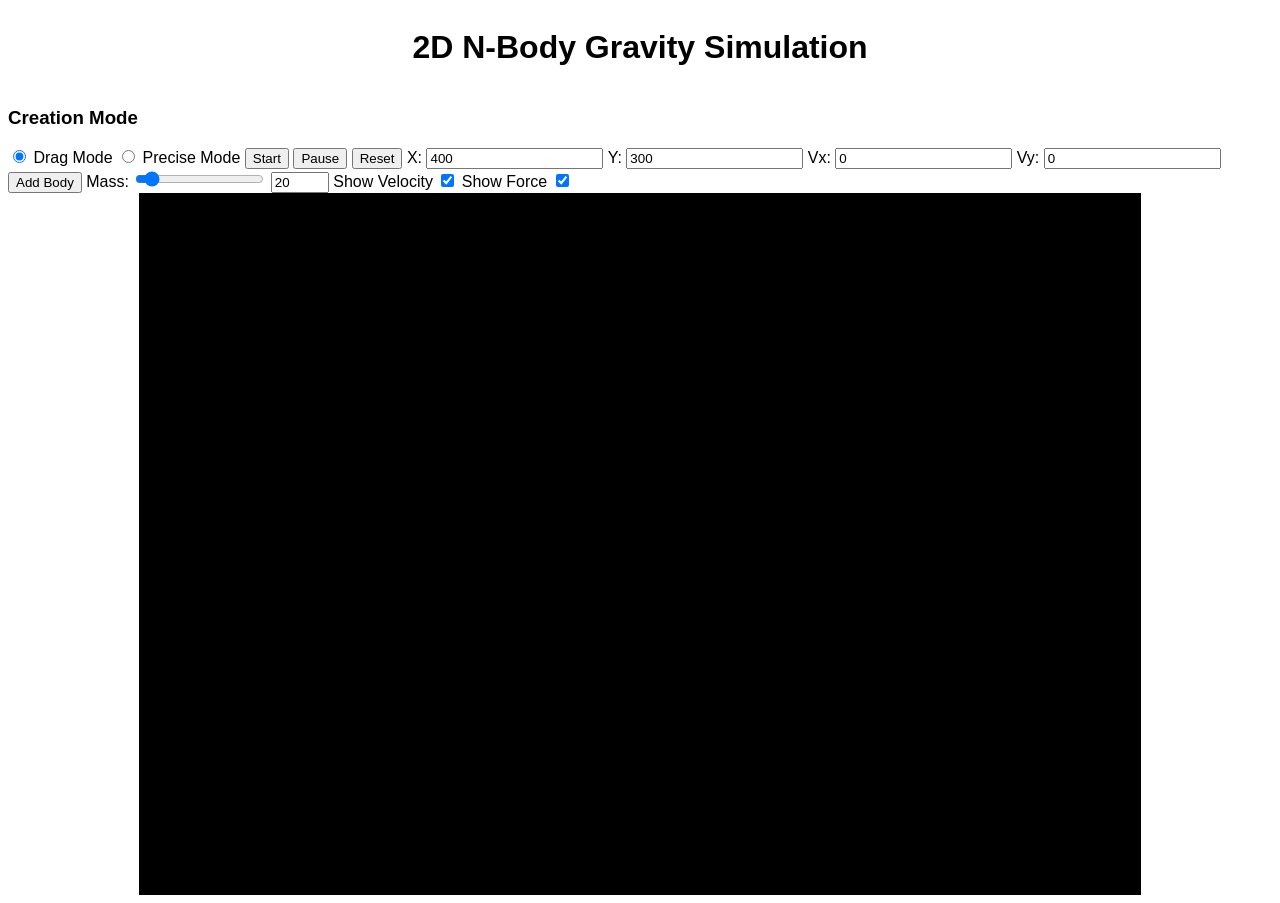
==== index.html @ bcaebc6d "Initial Commit This commit contains an already worked on project. Core requirements are set up. This" ====
<!DOCTYPE html>
<html lang="en">
<head>
    <meta charset="UTF-8">
    <title>2D N-Body Gravity Simulation</title>
    <link rel="stylesheet" href="style.css">
</head>
<body>
    <h1>2D N-Body Gravity Simulation</h1>

    <div class="controls">

        <h3>Creation Mode</h3>

        <label>
            <input type="radio" name="creationMode" value="drag" checked>
            Drag Mode
        </label>

        <label>
            <input type="radio" name="creationMode" value="precise">
            Precise Mode
        </label>

        <button id="start">Start</button>
        <button id="pause">Pause</button>
        <button id="reset">Reset</button>

        <label>X:
        <input type="number" id="posX" value="400">
        </label>

        <label>Y:
        <input type="number" id="posY" value="300">
        </label>
                
        <label>Vx:
        <input type="number" id="velX" value="0">
        </label>

        <label>Vy:
        <input type="number" id="velY" value="0">
        </label>

        <button id="addBody">Add Body</button>


        <label>Mass:
        <input type="range" id="massSlider" min="5" max="200" value="20">
        <input type="number" id="massInput" min="5" max="200" value="20" style="width:50px;">
        </label>
        
        <label>
            Show Velocity
            <input type="checkbox" id="toggleVelocity" checked>
        </label>

        <label>
            Show Force
            <input type="checkbox" id="toggleForce" checked>
        </label>
    </div>

    <canvas id="canvas" width="1000" height="700" style="background-color: black;"></canvas>

    <script type="module" src="main.js"></script>
</body>
</html>
---- style.css ----
body {
    display: flex;
    flex-direction: column;
    align-items: center;
    font-family: Arial, sans-serif;
}

canvas {
    border: 1px solid black;
}
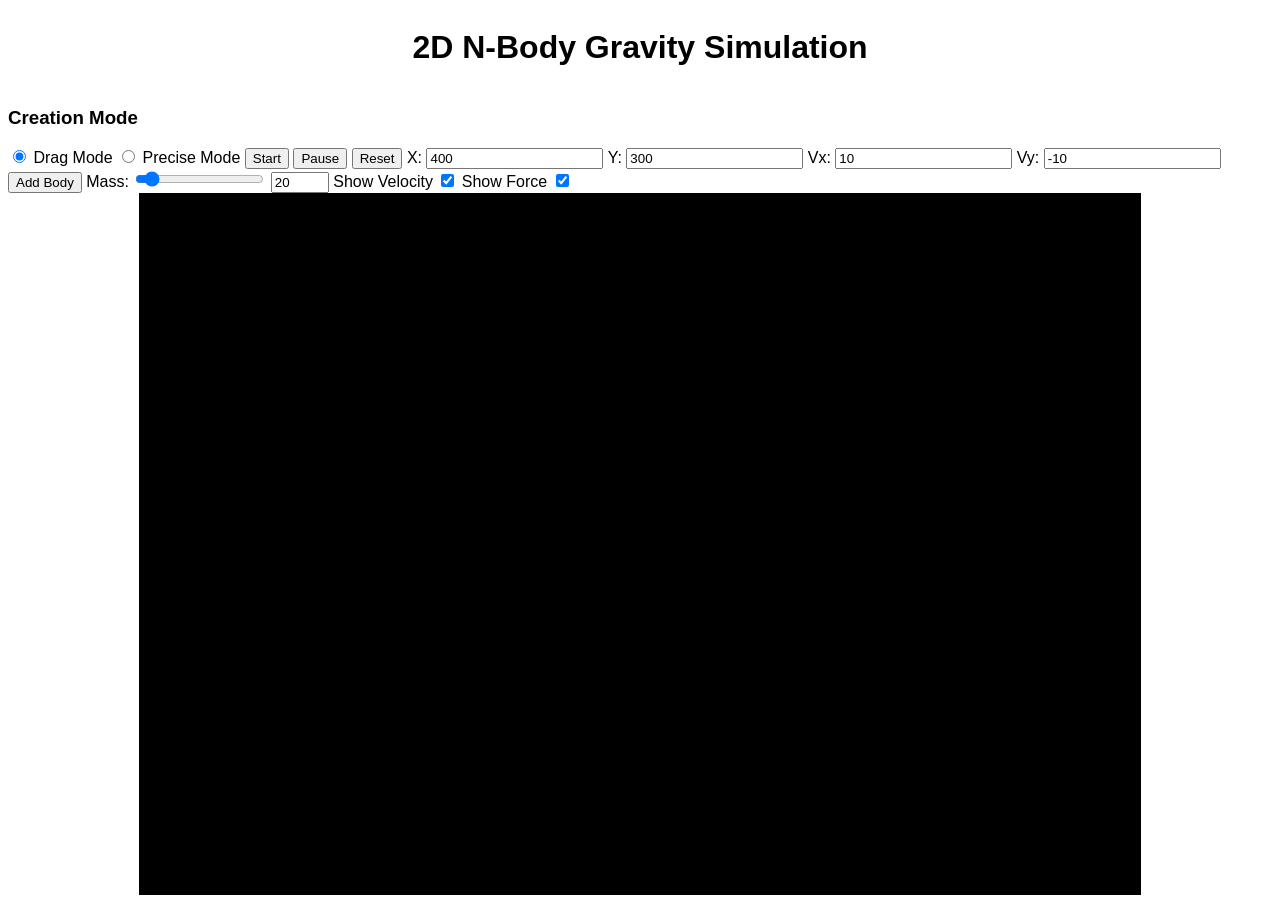
==== commit 5bf26e45: "Changed initial values for velocity Changed initial values for velocity when in precise mode. values" ====
--- a/index.html
+++ b/index.html
@@ -35,11 +35,11 @@
         </label>
                 
         <label>Vx:
-        <input type="number" id="velX" value="0">
+        <input type="number" id="velX" value="10">
         </label>
 
         <label>Vy:
-        <input type="number" id="velY" value="0">
+        <input type="number" id="velY" value="-10">
         </label>
 
         <button id="addBody">Add Body</button>
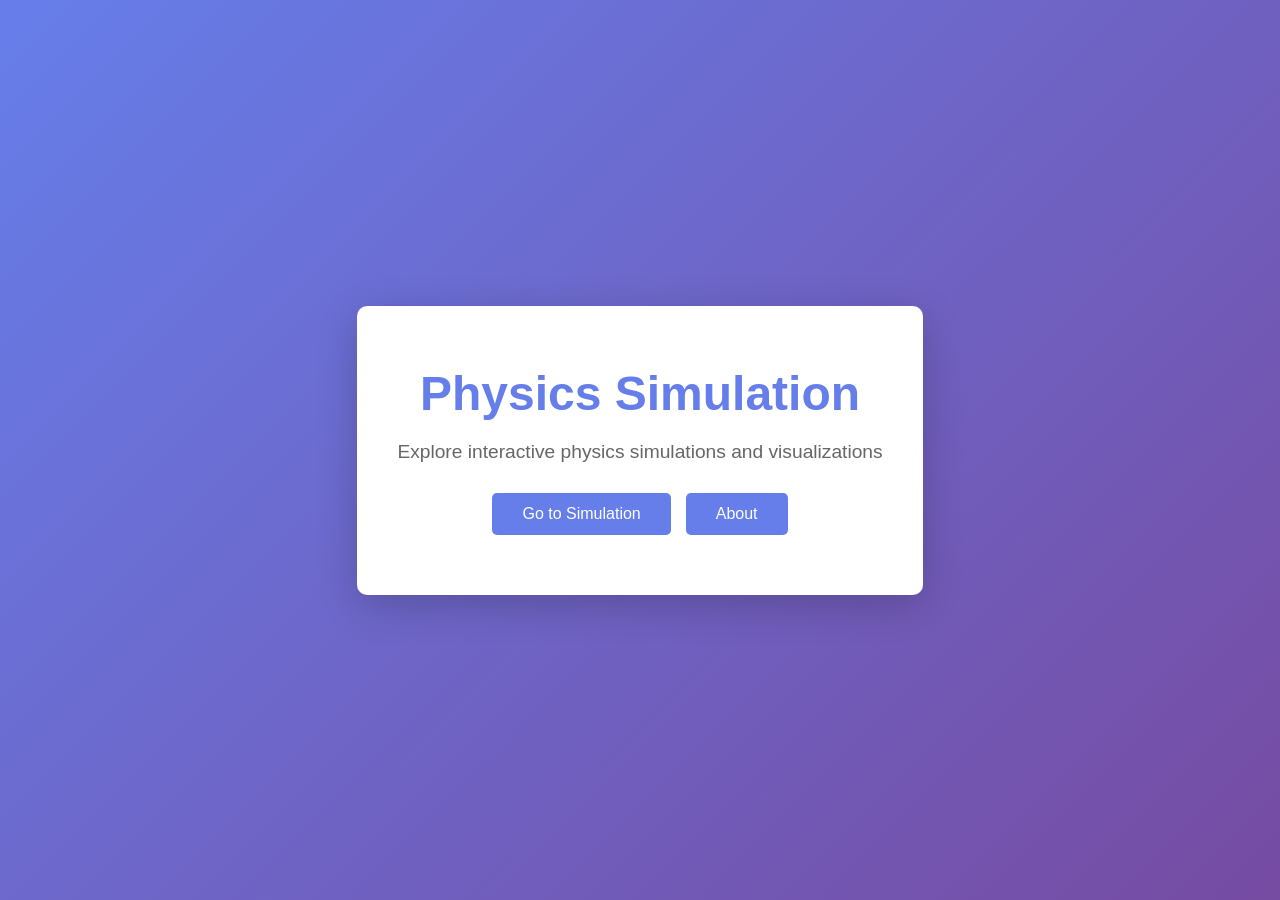
==== commit fb84e33b: "Basic Landing page There is now a basic functional landing page. There are 2 buttons, a non function" ====
--- a/index.html
+++ b/index.html
@@ -2,67 +2,76 @@
 <html lang="en">
 <head>
     <meta charset="UTF-8">
-    <title>2D N-Body Gravity Simulation</title>
-    <link rel="stylesheet" href="style.css">
+    <meta name="viewport" content="width=device-width, initial-scale=1.0">
+    <title>Physics Simulation - Home</title>
+    <style>
+        * {
+            margin: 0;
+            padding: 0;
+            box-sizing: border-box;
+        }
+
+        body {
+            font-family: 'Segoe UI', Tahoma, Geneva, Verdana, sans-serif;
+            background: linear-gradient(135deg, #667eea 0%, #764ba2 100%);
+            min-height: 100vh;
+            display: flex;
+            flex-direction: column;
+            align-items: center;
+            justify-content: center;
+            color: #333;
+        }
+
+        .container {
+            text-align: center;
+            background: white;
+            padding: 60px 40px;
+            border-radius: 10px;
+            box-shadow: 0 10px 40px rgba(0, 0, 0, 0.2);
+            max-width: 600px;
+        }
+
+        h1 {
+            font-size: 3em;
+            margin-bottom: 20px;
+            color: #667eea;
+        }
+
+        p {
+            font-size: 1.2em;
+            margin-bottom: 30px;
+            color: #666;
+        }
+
+        .buttons {
+            display: flex;
+            gap: 15px;
+            justify-content: center;
+            flex-wrap: wrap;
+        }
+
+        a {
+            padding: 12px 30px;
+            font-size: 1em;
+            text-decoration: none;
+            background: #667eea;
+            color: white;
+            border-radius: 5px;
+        }
+
+        a:hover {
+            background: #764ba2;
+        }
+    </style>
 </head>
 <body>
-    <h1>2D N-Body Gravity Simulation</h1>
-
-    <div class="controls">
-
-        <h3>Creation Mode</h3>
-
-        <label>
-            <input type="radio" name="creationMode" value="drag" checked>
-            Drag Mode
-        </label>
-
-        <label>
-            <input type="radio" name="creationMode" value="precise">
-            Precise Mode
-        </label>
-
-        <button id="start">Start</button>
-        <button id="pause">Pause</button>
-        <button id="reset">Reset</button>
-
-        <label>X:
-        <input type="number" id="posX" value="400">
-        </label>
-
-        <label>Y:
-        <input type="number" id="posY" value="300">
-        </label>
-                
-        <label>Vx:
-        <input type="number" id="velX" value="10">
-        </label>
-
-        <label>Vy:
-        <input type="number" id="velY" value="-10">
-        </label>
-
-        <button id="addBody">Add Body</button>
-
-
-        <label>Mass:
-        <input type="range" id="massSlider" min="5" max="200" value="20">
-        <input type="number" id="massInput" min="5" max="200" value="20" style="width:50px;">
-        </label>
-        
-        <label>
-            Show Velocity
-            <input type="checkbox" id="toggleVelocity" checked>
-        </label>
-
-        <label>
-            Show Force
-            <input type="checkbox" id="toggleForce" checked>
-        </label>
+    <div class="container">
+        <h1>Physics Simulation</h1>
+        <p>Explore interactive physics simulations and visualizations</p>
+        <div class="buttons">
+            <a href="simPage.html">Go to Simulation</a>
+            <a href="#about">About</a>
+        </div>
     </div>
-
-    <canvas id="canvas" width="1000" height="700" style="background-color: black;"></canvas>
-
-    <script type="module" src="main.js"></script>
 </body>
-</html>
+</html>
